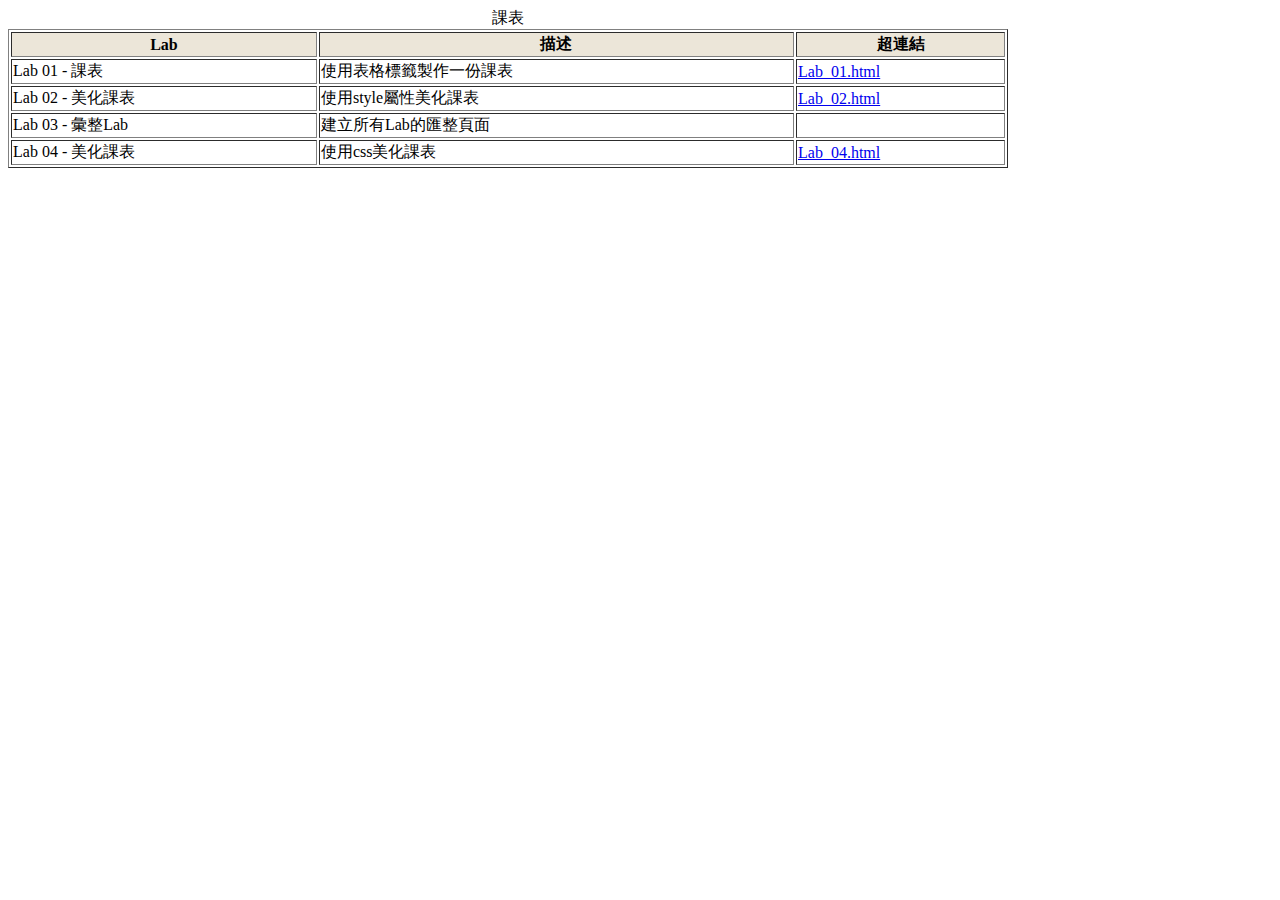
==== Lab/index.html @ dd14e06a "Add files via upload" ====
<!DOCTYPE html>
<html lang="en">
<head>
    <meta charset="UTF-8">
    <meta name="viewport" content="width=device-width, initial-scale=1.0">
    <title>Document</title>
</head>
<body>
    <table border="1" width="1000">
        <caption>課表</caption>
         <thead>
           <tr style="text-align: center;background-color: rgba(226, 217, 197, 0.651)">
             <th>Lab</th>
             <th>描述</th>
             <th>超連結</th>
           </tr>
         </thead>
         <tbody>
           <tr>
             <td>Lab 01 - 課表</td>
             <td>使用表格標籤製作一份課表</td>
             <td><a href="file:///D:/Repo/k_web/Lab/Lab_01.html">Lab_01.html</a></td>
           </tr>
           <tr>
             <td>Lab 02 - 美化課表</td>
             <td>使用style屬性美化課表</td>
             <td><a href="file:///D:/Repo/k_web/Lab/Lab_02.html">Lab_02.html</a></td>
           </tr>
           <tr>
            <td>Lab 03 - 彙整Lab</td>
            <td>建立所有Lab的匯整頁面</td>
            <td></td>
          </tr>
          <tr>
            <td>Lab 04 - 美化課表</td>
            <td>使用css美化課表</td>
            <td><a href="file:///D:/Repo/k_web/Lab/Lab_04.html">Lab_04.html</a></td>
          </tr></table>
</body>
</html>
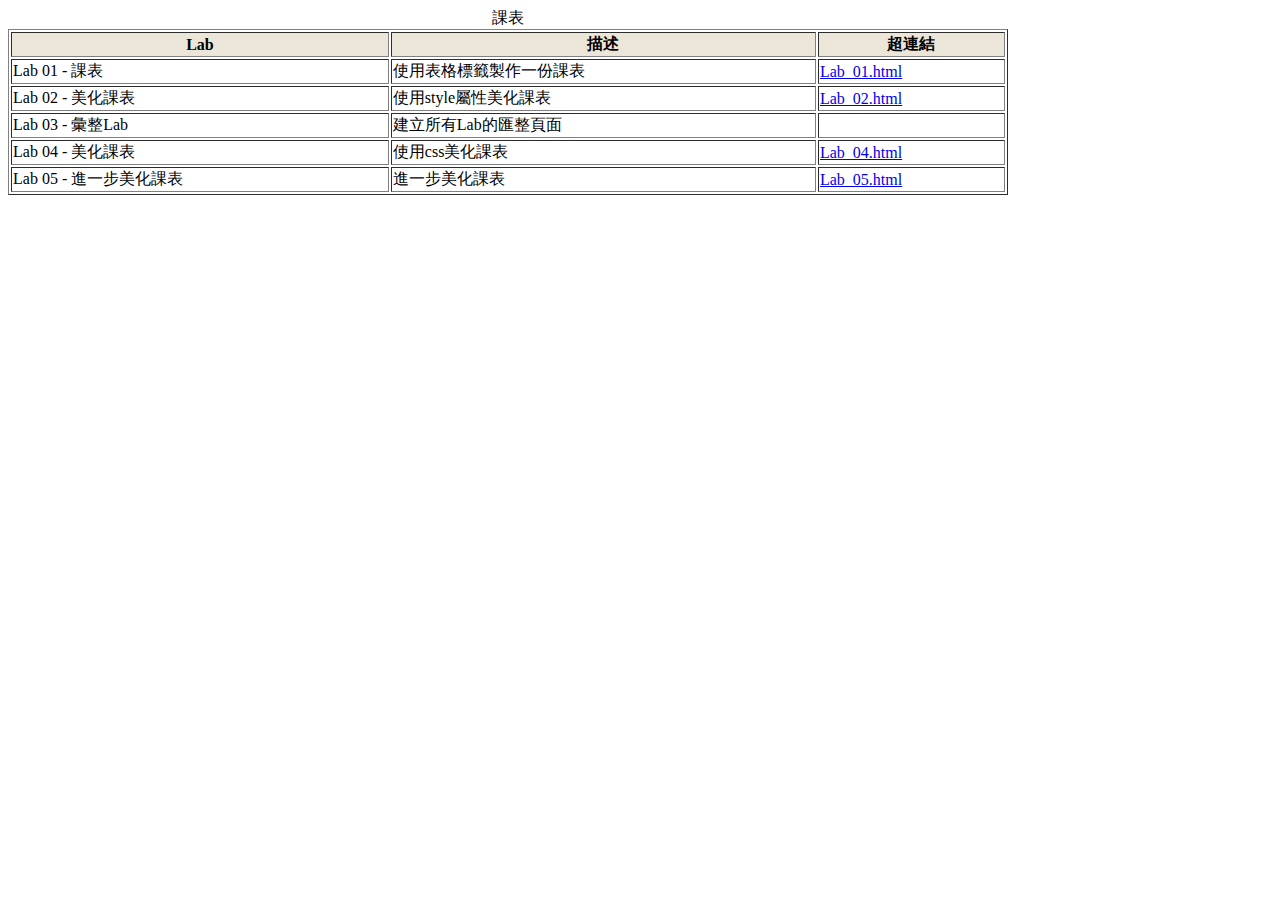
==== commit d0570ae3: "K" ====
--- a/Lab/index.html
+++ b/Lab/index.html
@@ -35,6 +35,11 @@
             <td>Lab 04 - 美化課表</td>
             <td>使用css美化課表</td>
             <td><a href="file:///D:/Repo/k_web/Lab/Lab_04.html">Lab_04.html</a></td>
+          </tr>
+          <tr>
+            <td>Lab 05 - 進一步美化課表</td>
+            <td>進一步美化課表</td>
+            <td><a href="file:///D:/Repo/k_web/Lab/Lab_05.html">Lab_05.html</a></td>
           </tr></table>
 </body>
 </html>